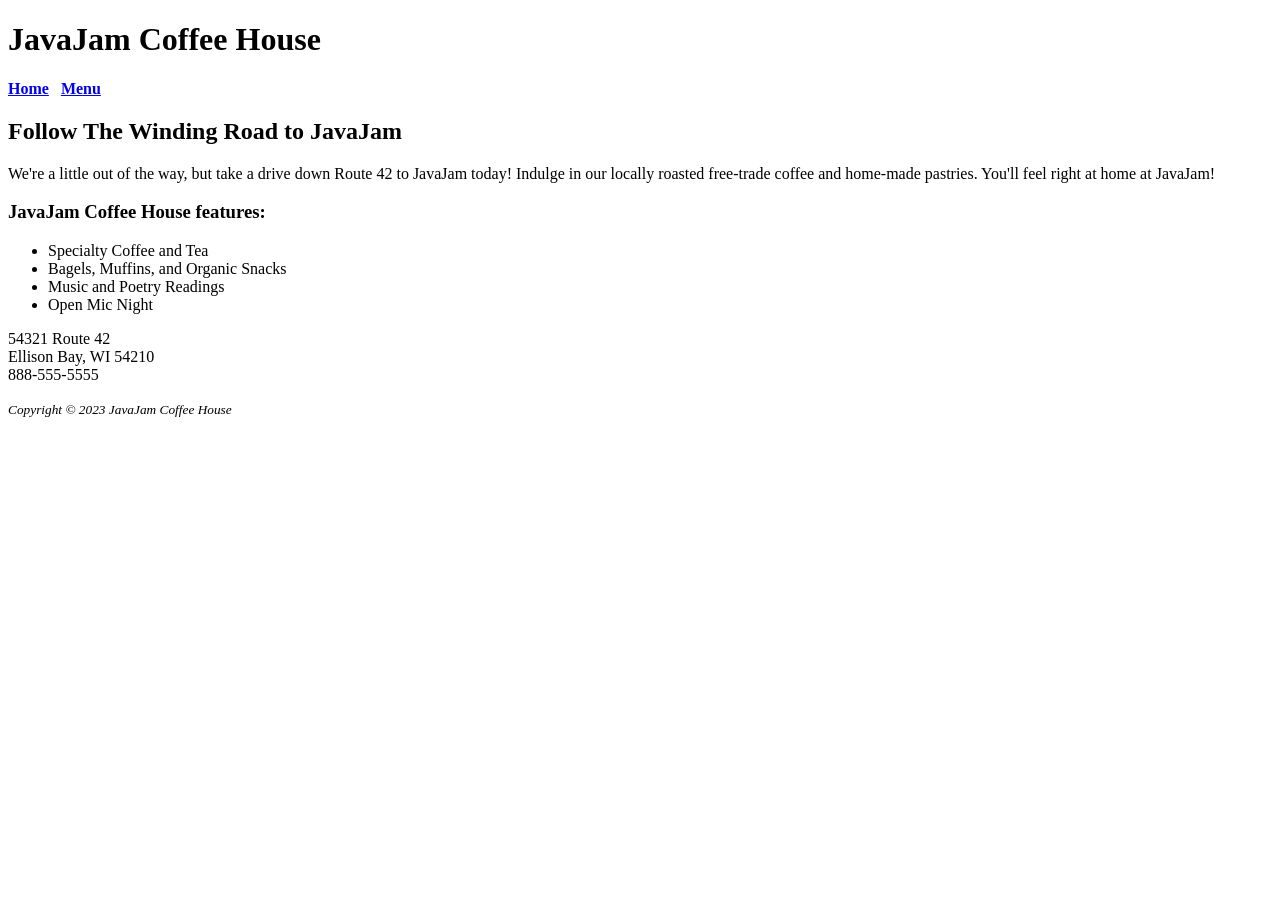
==== index.html @ e76f791b "Add files via upload" ====
<!DOCTYPE html>  
<html lang="en">  

<head>  
<title>JavaJam Coffee House</title>  
<meta charset="utf-8">  
</head>  

<body>  
<header>

<h1 align="left">JavaJam Coffee House</h1>

</header>
<nav>

<a href="index.html"><b>Home</b></a>
&nbsp
<a href="menu.html"><b>Menu</b></a>

</nav>
<main>

<h2 align="left">Follow The Winding Road to JavaJam</h2>
<p align="left">We're a little out of the way, but take a drive down Route 42 to JavaJam today! Indulge in our locally roasted free-trade coffee and home-made pastries. You'll feel right at home at JavaJam!</p>

<h3 align="left">JavaJam Coffee House features:</h3>

<ul>
<li>Specialty Coffee and Tea</li>
<li>Bagels, Muffins, and Organic Snacks</li>
<li>Music and Poetry Readings</li>
<li>Open Mic Night</li>
</ul>

<div>

<p align="left">54321 Route 42<br>Ellison Bay, WI 54210<br>888-555-5555</p>

</div>
</main>
<footer>

<p align="left"><small><i>Copyright &copy 2023 JavaJam Coffee House</p></small></i>

</footer>
</body>  
</html>
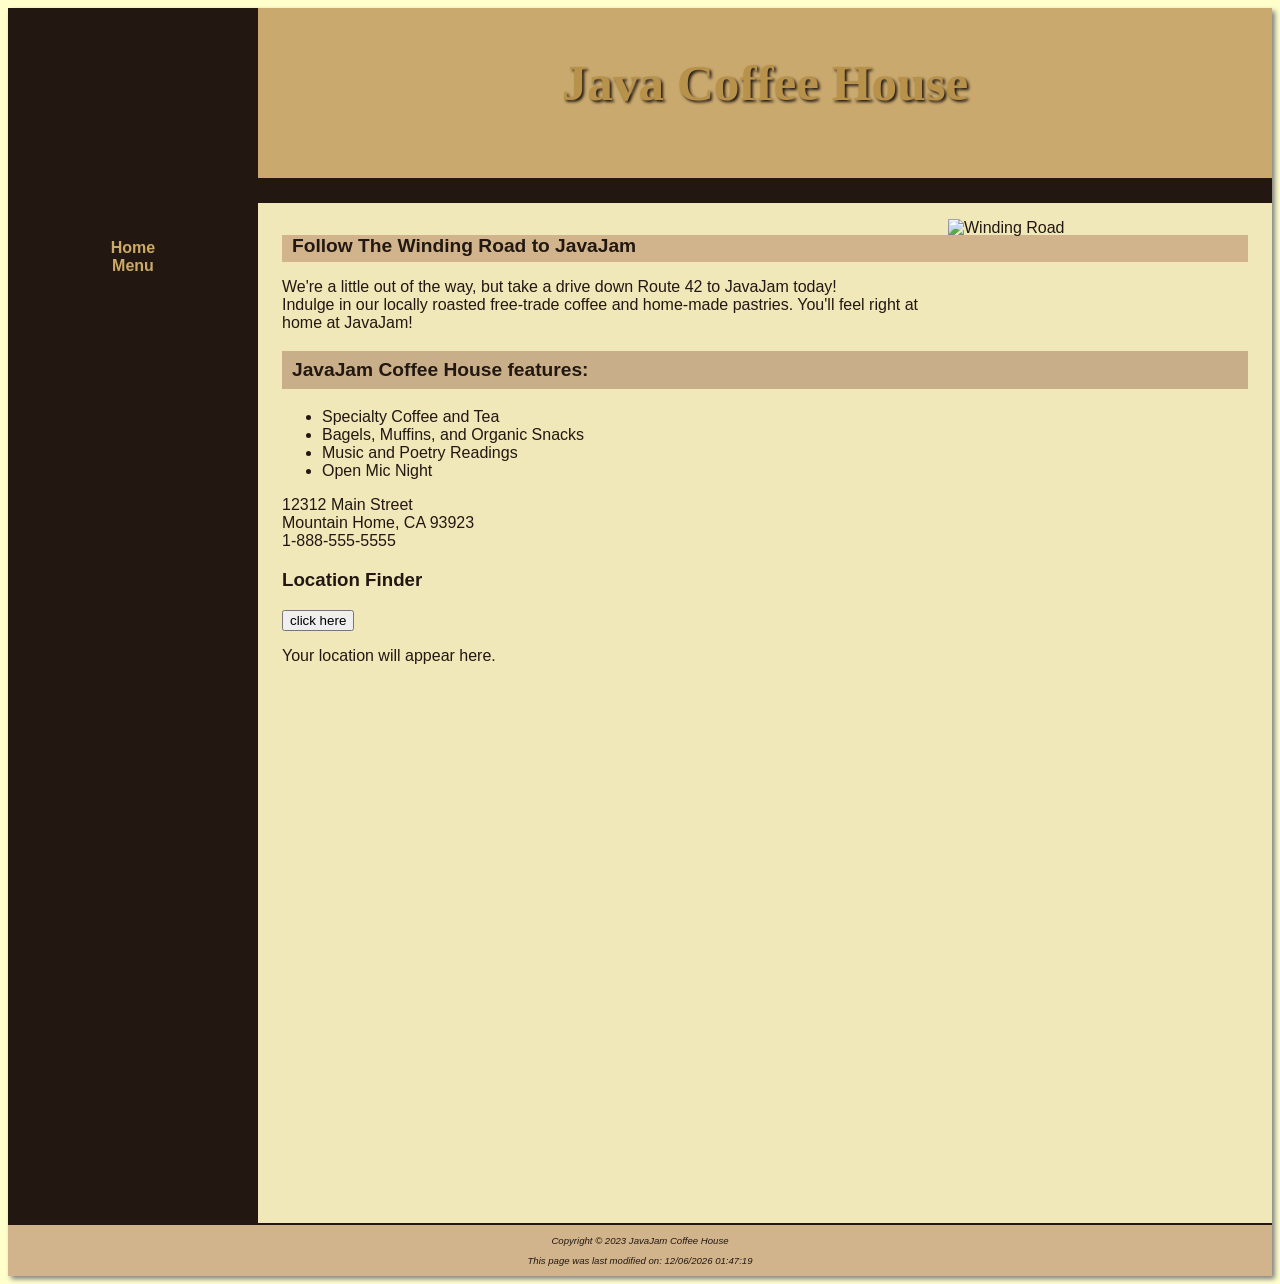
==== commit 5a334422: "Update index.html" ====
--- a/index.html
+++ b/index.html
@@ -3,28 +3,36 @@
 
 <head>  
 <title>JavaJam Coffee House</title>  
-<meta charset="utf-8">  
+<meta charset="utf-8"> 
+<link rel="stylesheet" href="javajam.css">
+<script src="CoffeeScript.js"></script>
 </head>  
 
 <body>  
+<div id="wrapper">
+
+<nav>
+
+<ul>
+<li><a href="index.html">Home</a></li>
+<li><a href="menu.html">Menu</a></li>
+</ul>
+
+</nav>
 <header>
 
-<h1 align="left">JavaJam Coffee House</h1>
+<h1>Java Coffee House</h1>
 
 </header>
-<nav>
-
-<a href="index.html"><b>Home</b></a>
-&nbsp
-<a href="menu.html"><b>Menu</b></a>
-
-</nav>
 <main>
 
-<h2 align="left">Follow The Winding Road to JavaJam</h2>
-<p align="left">We're a little out of the way, but take a drive down Route 42 to JavaJam today! Indulge in our locally roasted free-trade coffee and home-made pastries. You'll feel right at home at JavaJam!</p>
+<img src="Windingroad.jpg" alt="Winding Road" height="300" width="300">
 
-<h3 align="left">JavaJam Coffee House features:</h3>
+<h2>Follow The Winding Road to JavaJam</h2>
+
+<p align="left">We're a little out of the way, but take a drive down Route 42 to JavaJam today!<br>Indulge in our locally roasted free-trade coffee and home-made pastries. You'll feel right at home at JavaJam!</p>
+
+<h3 class="heading">JavaJam Coffee House features:</h3>
 
 <ul>
 <li>Specialty Coffee and Tea</li>
@@ -35,14 +43,31 @@
 
 <div>
 
-<p align="left">54321 Route 42<br>Ellison Bay, WI 54210<br>888-555-5555</p>
+<p>12312 Main Street<br>Mountain Home, CA 93923<br>1-888-555-5555</p>
 
 </div>
+<div>
+
+<h3>Location Finder</h3>
+
+<button type="button" onclick="getLocation()">click here</button>
+
+<p id="locationInfo">Your location will appear here.</p>
+
+</div>
+
 </main>
 <footer>
 
-<p align="left"><small><i>Copyright &copy 2023 JavaJam Coffee House</p></small></i>
+<p>Copyright &copy; 2023 JavaJam Coffee House</p>
+
+<div>
+<script>
+document.write("This page was last modified on: " + document.lastModified);
+</script>
+</div>
 
 </footer>
+</div>
 </body>  
-</html> +</html>
--- a/javajam.css
+++ b/javajam.css
@@ -0,0 +1,137 @@
+body {
+background-color: #ffffcc; 
+color: #221811; 
+font-family: Verdana, Arial, sans-serif;
+}
+
+header {
+margin-left: 250px;
+height: 170px;
+background-color: #c9a96e;
+border-bottom: 25px solid #221811;
+text-align: center;
+padding-left: 0;
+}
+
+nav {
+float: left;
+width: 250px;
+min-height: 1000px;
+background: #221811 url("javajamlogo.jpg") no-repeat 35px 15px;
+background-size: 180px 150px;
+padding-top: 215px;
+text-align: center;
+font-weight: bold;
+}
+
+nav a {
+text-decoration: none;
+color: #ccaa66; 
+margin-bottom: 5px;
+}
+
+nav ul{
+list-style-type: none;
+padding: 0px;
+}
+
+footer {
+background-color: #D2B48C; 
+font-size: .60em; 
+font-style: italic; 
+text-align: center; 
+padding-bottom: 10px; 
+border-top: solid; 
+border-width: 2px; 
+border-color: #221811;
+clear: both;
+}
+
+#wrapper {
+background-color: #f0e8b9;
+min-width: 900px;
+max-width: 1280px;
+margin: 0 auto;
+box-shadow: 3px 3px 5px gray;
+}
+
+h2 { 
+background-color: #D2B48C;
+font-size: 1.2em;
+padding-left: 10px;
+padding-bottom: 5px;
+}
+
+.heading {
+background-color: #c9ae8a;
+font-size: 1.2em;
+padding: 8px 10px;
+}
+
+main {
+margin-left: 250px;
+padding: 1em 1.5em 2em 1.5em;
+overflow: auto;
+}
+
+img { 
+float: right;
+margin-left: 20px; 
+}
+
+h1 {
+background-image: none;
+padding: 45px 0 0 0;
+margin: 0;
+font-family: Papyrus, Copperplate, fantasy;
+font-size: 3.2em;
+color: #b8924a;
+text-shadow: 2px 2px 3px #221811;
+}
+
+.floatleft {
+float: left;
+padding-bottom: 20px; 
+padding-right: 20px;
+}
+
+.floatright {
+float: right;
+padding-left: 20px;
+}
+
+table {
+width: 100%;
+border: none;
+margin-bottom: 20px;
+border-collapse: collapse;
+width: 80%;
+margin-left: auto;
+margin-right: auto;
+}
+
+td, th {
+padding: 10px;
+text-align: left;
+}
+
+th {
+background-color: #D2B48C;
+text-align: center;
+}
+
+
+tr:nth-of-type(even) {
+background-color: #D2B48C;
+}
+
+fieldset {
+margin-bottom: 15px;
+border: 1px solid #999;
+padding: 10px;
+}
+
+label {
+display: inline-block;
+width: 110px;
+}
